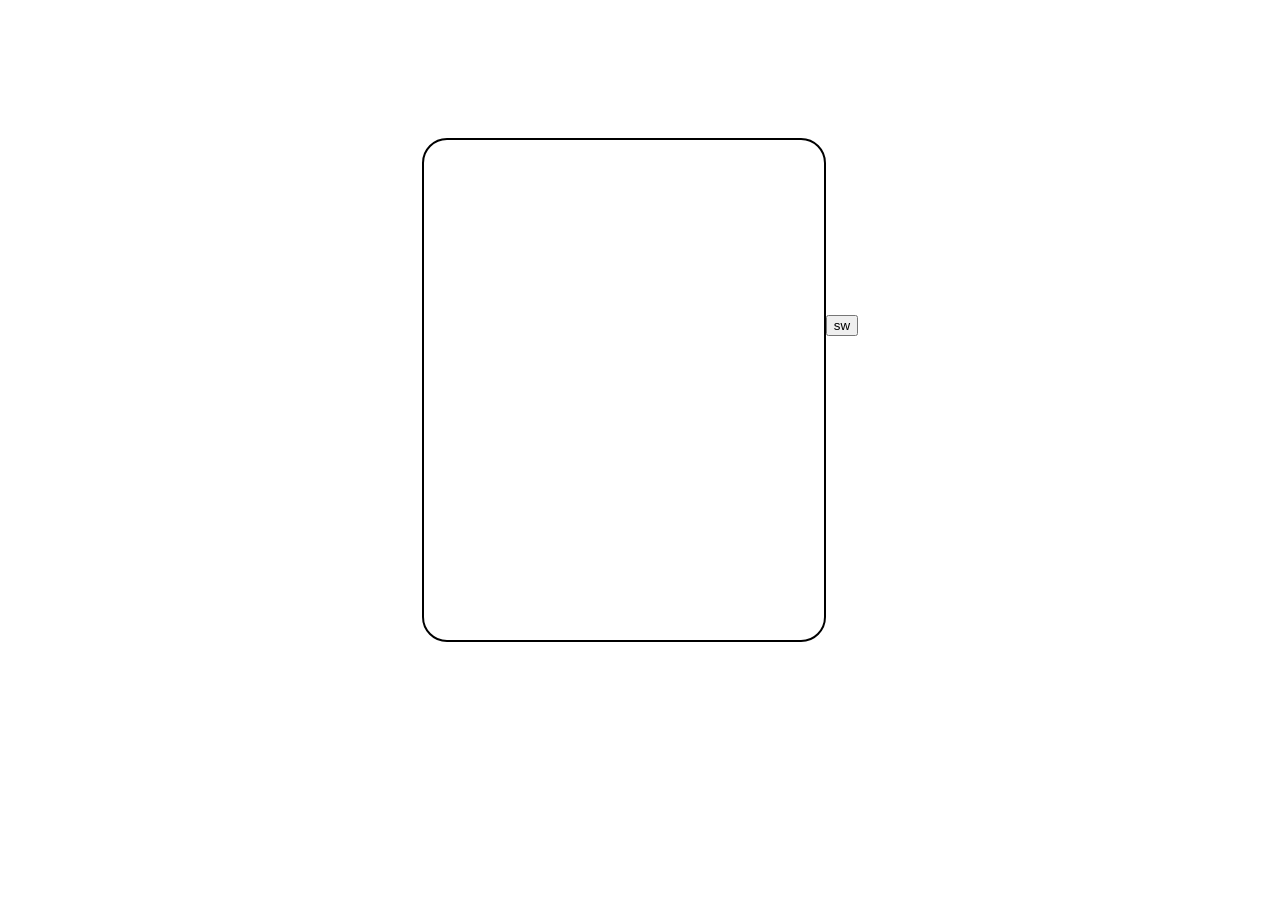
==== payment.html @ 4b6025d5 "add files" ====
<!DOCTYPE html>
<html lang="en">
<head>
    <meta charset="UTF-8">
    <meta name="viewport" content="width=device-width, initial-scale=1.0">
    <title>payment</title>
    <link rel="stylesheet" href="payment.css">
</head>
<body>
    <div class="con">
        <div class="card">
            <div class="in">
                <h4 class="item1"></h4>
            </div>
        </div>
    </div>
    <button class="sw">sw</button>
    <script src="payment.js"></script>
</body>
</html>
---- payment.css ----
body{
    display: flex;
    align-items: center;
    justify-content: center;
}

.card{
    border: 2px solid black;
    width: 400px;
    height: 500px;
    border-radius: 25px;
    margin-top: 130px;
}
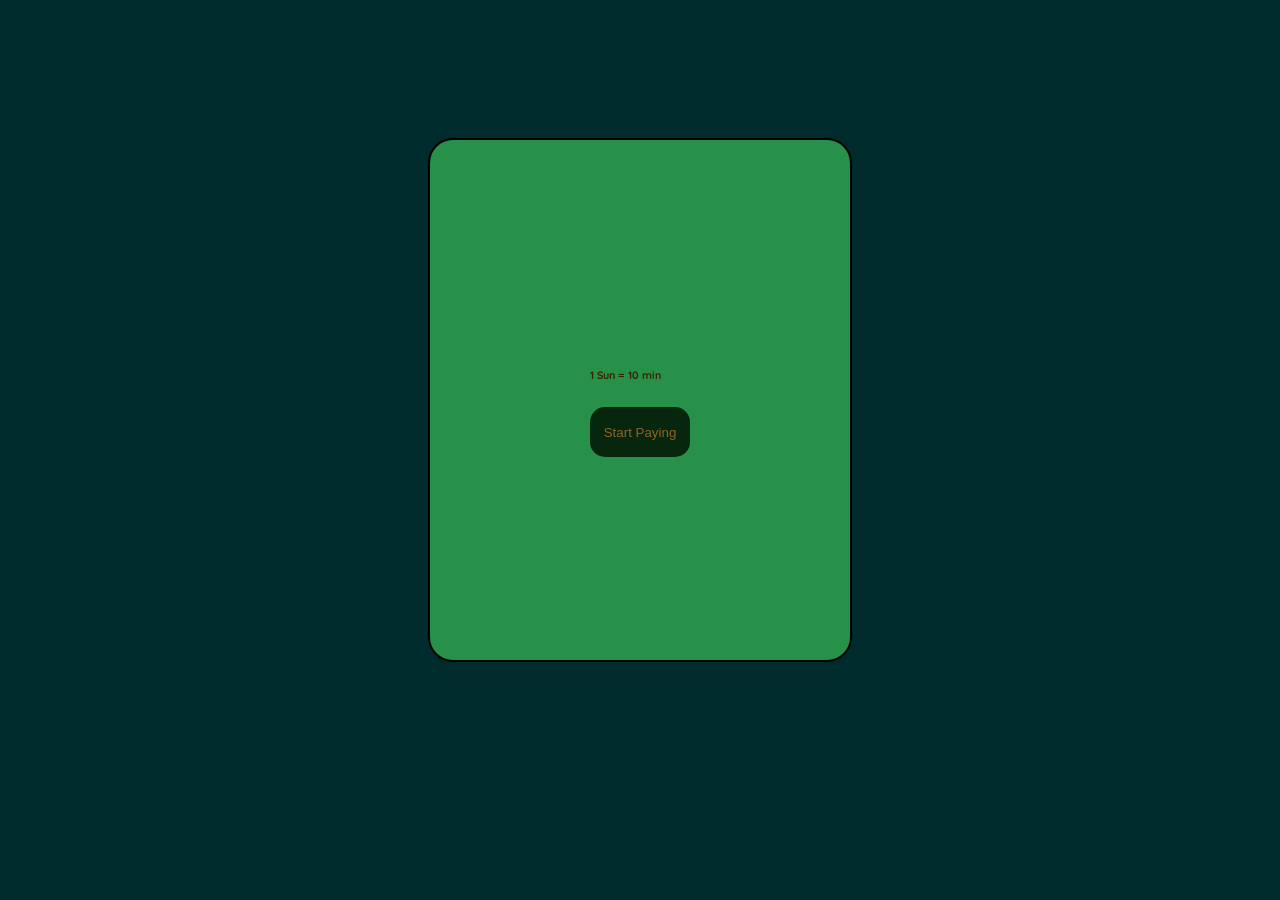
==== commit 3e75bfbe: "payment work" ====
--- a/payment.html
+++ b/payment.html
@@ -3,18 +3,23 @@
 <head>
     <meta charset="UTF-8">
     <meta name="viewport" content="width=device-width, initial-scale=1.0">
-    <title>payment</title>
+    <title>payment</title> 
     <link rel="stylesheet" href="payment.css">
-</head>
+<link rel="preconnect" href="https://fonts.googleapis.com">
+<link rel="preconnect" href="https://fonts.gstatic.com" crossorigin>
+<link href="https://fonts.googleapis.com/css2?family=Bitcount+Single:wght@100..900&family=Chewy&family=Comic+Relief:wght@400;700&family=Elms+Sans:ital,wght@0,100..900;1,100..900&family=Fredoka:wght@300..700&family=Geist+Pixel&family=Henny+Penny&family=Inter:ital,opsz,wght@0,14..32,100..900;1,14..32,100..900&family=Julius+Sans+One&family=Libre+Franklin:ital,wght@0,100..900;1,100..900&family=Nunito+Sans:ital,opsz,wght@0,6..12,200..1000;1,6..12,200..1000&family=Quicksand:wght@300..700&family=Roboto:ital,wght@0,100..900;1,100..900&family=Rokkitt:ital,wght@0,100..900;1,100..900&family=Sour+Gummy:ital,wght@0,100..900;1,100..900&family=Titillium+Web:ital,wght@0,200;0,300;0,400;0,600;0,700;0,900;1,200;1,300;1,400;1,600;1,700&family=Ubuntu:ital,wght@0,300;0,400;0,500;0,700;1,300;1,400;1,500;1,700&display=swap" rel="stylesheet"></head>
 <body>
     <div class="con">
         <div class="card">
             <div class="in">
                 <h4 class="item1"></h4>
+                <h4 class="item2"></h4>
+                <h4 class="item3"></h4>
+                <h6 class="item">1 Sun = 10 min</h6>
+                <button>Start Paying</button>
             </div>
         </div>
-    </div>
-    <button class="sw">sw</button>
+    </div> 
     <script src="payment.js"></script>
 </body>
 </html>
--- a/payment.css
+++ b/payment.css
@@ -2,13 +2,44 @@
     display: flex;
     align-items: center;
     justify-content: center;
+    background-color: rgb(0, 43, 44);
 }
 
 .card{
     border: 2px solid black;
+    font-family: "Quicksand";
     width: 400px;
     height: 500px;
     border-radius: 25px;
     margin-top: 130px;
+    display: flex;
+    align-items: center;
+    justify-content: center;
+    padding: 10px;
+    background-color: rgb(39, 145, 74);
+    color: rgb(55, 36, 5);
 }
 
+/* .card:hover{
+    box-shadow: cyan 15px 15px 15px;
+    background-color: beige;
+    color: black;
+    text-shadow: cyan 1px 1px 1px;
+} */
+
+.in{
+    justify-content: space-evenly;
+}
+
+h4{
+    font-size: larger;
+}
+
+button{
+    width: 100px;
+    height: 50px;
+    border-radius: 15px;
+    color: rgb(146, 101, 33);
+    background-color: rgb(6, 38, 13);
+    border: none;
+}
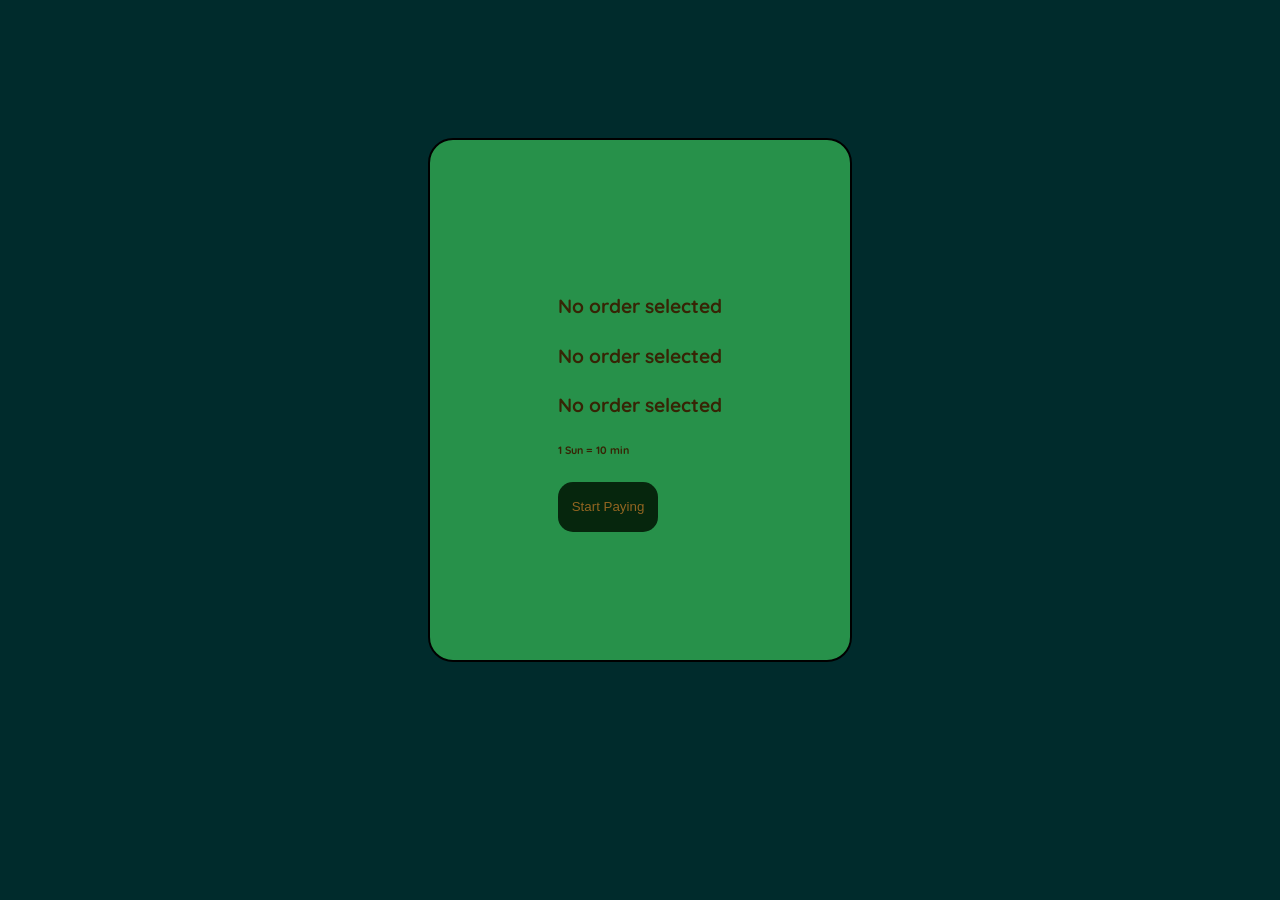
==== commit c07a57e3: "solved something" ====
--- a/payment.html
+++ b/payment.html
@@ -16,7 +16,7 @@
                 <h4 class="item2"></h4>
                 <h4 class="item3"></h4>
                 <h6 class="item">1 Sun = 10 min</h6>
-                <button>Start Paying</button>
+                <button class="button">Start Paying</button>
             </div>
         </div>
     </div> 
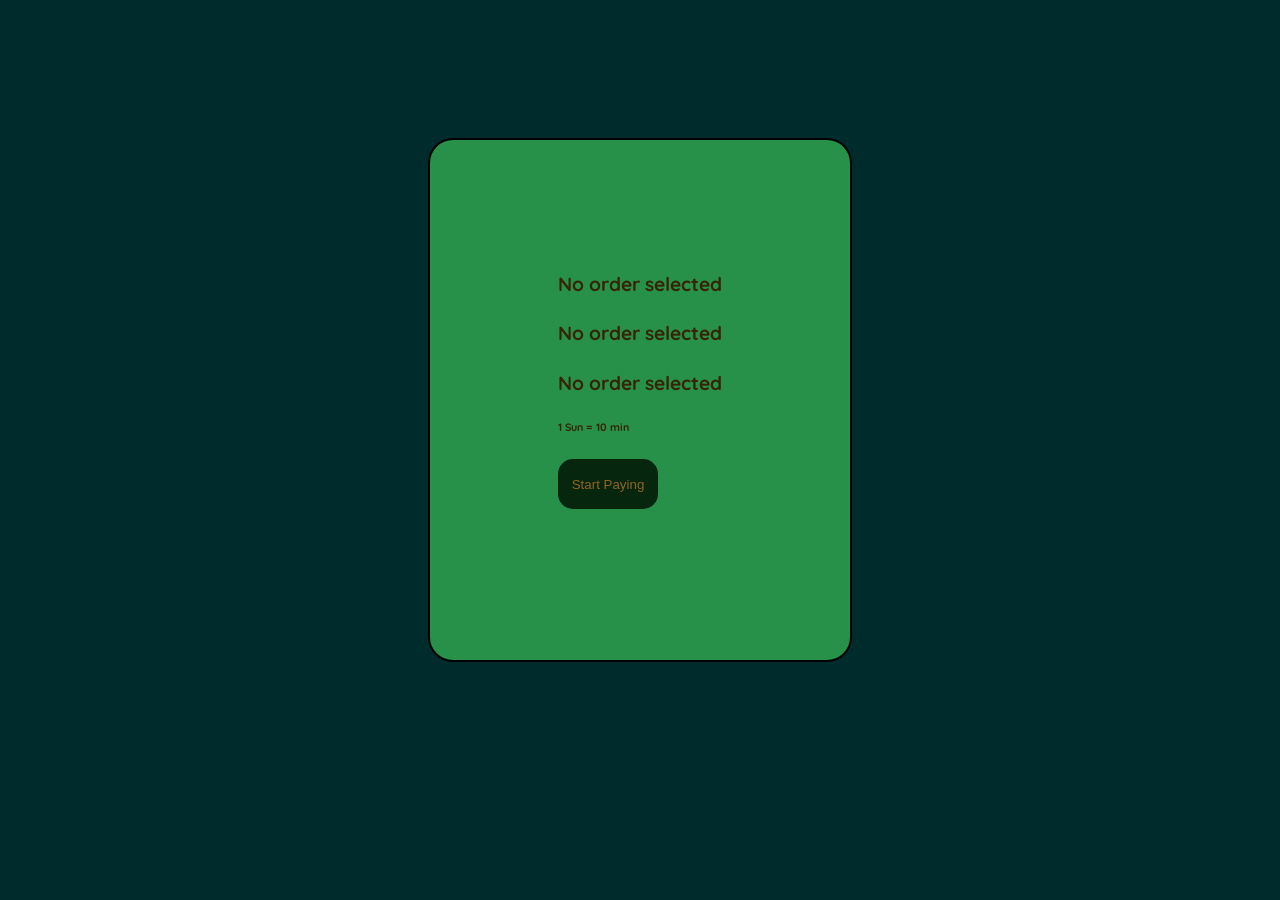
==== commit 2872c68e: "almost complete" ====
--- a/payment.html
+++ b/payment.html
@@ -11,12 +11,20 @@
 <body>
     <div class="con">
         <div class="card">
+               
             <div class="in">
                 <h4 class="item1"></h4>
                 <h4 class="item2"></h4>
                 <h4 class="item3"></h4>
                 <h6 class="item">1 Sun = 10 min</h6>
                 <button class="button">Start Paying</button>
+                <div class="time">
+                <img src="" alt="" class="img">
+                <p class="ready"></p>
+                <h5 class="stop"></h5>
+
+                </div>
+                
             </div>
         </div>
     </div> 
--- a/payment.css
+++ b/payment.css
@@ -20,12 +20,6 @@
     color: rgb(55, 36, 5);
 }
 
-/* .card:hover{
-    box-shadow: cyan 15px 15px 15px;
-    background-color: beige;
-    color: black;
-    text-shadow: cyan 1px 1px 1px;
-} */
 
 .in{
     justify-content: space-evenly;
@@ -42,4 +36,10 @@
     color: rgb(146, 101, 33);
     background-color: rgb(6, 38, 13);
     border: none;
-}+}
+
+.time{
+    display: flex;
+    align-items: center;
+    justify-content: center;
+}
